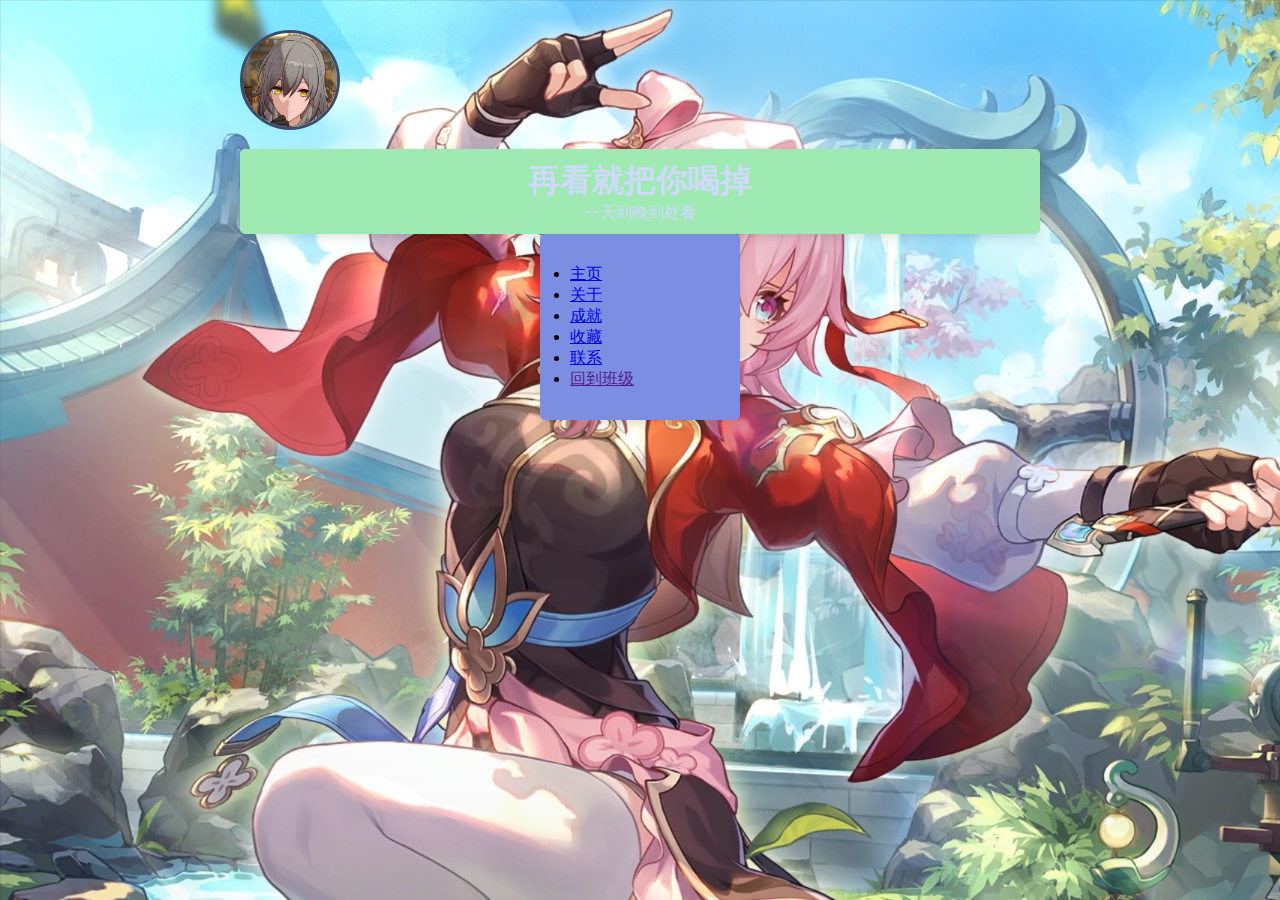
==== index.html @ fb9a9e0e "first commit" ====
<!DOCTYPE html>
<html lang="zh">
<head>
    <meta charset="utf-8">
    <meta name="viewport" content="width=device-width, initial-scale=1.0">
    <link rel="stylesheet" href="HWZ.css">
    <style type="text/css">
    body {
	background-color: #CE282A;
	background-image: url(pict/%E5%B1%8F%E5%B9%95%E6%88%AA%E5%9B%BE%202024-08-22%20142444.png);
}
    </style>
    <title>Portfolio - Main Page</title>
</head>
<body>
    <div class="container">
        <!-- Introduction -->
            <img src="pict/屏幕截图 2024-10-23 181920.png" class="intro-photo">
            <div class="index-container">
                <h1>再看就把你喝掉</h1>
                <p>一天到晚到处看</p> 
            </div>

        <!-- nav (menu) -->
        <nav class="nav-container">
            <ul>
                <li><a href="index.html" title="Home"><i></i>主页</a></li>
                <li><a href="about.html" title="About Me"><i></i>关于</a></li>
                <li><a href="achievements.html" title="My Achievements" ><i></i>成就</a></li>
                <li><a href="gallery.html" title="My Gallery" ><i></i>收藏</a></li>
				<li><a href="contact.html" title="contact Me" ><i></i>联系</a></li>
                <li><a href="" title="Back to Class" ><i></i>回到班级</a></li>
            </ul>
        </nav>
    </div>
</body>
</html>
---- HWZ.css ----
@charset "utf-8";
/* CSS Document */
* {
    margin: 0;
    padding: 0;
    box-sizing: border-box;
    font-family: 'Arial', sans-serif;
}
.container {
    width: 85%;
    max-width: 800px;
    margin: 30px auto;
}
.intro-container {
    background-color: #DAC3A9;
    color: #d1d9ff;
    padding: 20px;
    border-radius: 10px;
    box-shadow: 0 4px 10px rgba(0, 0, 0, 0.1);
    text-align: center;
    display: flex;
    flex-direction: column;
    align-items: center;
}
.nav-container {
    background-color: #7C8EE2;
    padding: 30px;
    margin-left: 300px;
	margin-right: 300px;
    border-radius: 5px;
    box-shadow: 0 4px 10px rgba(0, 0, 0, 0.1);
}
.about-container {
    background-color: #E9E8B4;
    color: #d1d9ff;
    padding: 10px;
    border-radius: 5px;
    box-shadow: 0 4px 10px rgba(0, 0, 0, 0.1);
    text-align: justify;
    display: flex;
    flex-direction: column;
    align-items: center;
}
.achievements-container {
    background-color: #D9B4F1;
    padding: 30px;
    border-radius: 5px;
    box-shadow: 0 4px 10px rgba(0, 0, 0, 0.1);
    text-align: center;
}
.contact-container {
    background-color: #BCEEF0;
    padding: 30px;
    border-radius: 5px;
    box-shadow: 0 4px 10px rgba(0,0,0,0.1);
    text-align: center;
    max-width: 600px;
    margin: 40px auto;
}
.gallery-container {
    display: flex;
    flex-direction: column;
    align-items: center; /* Horizontally center the gallery */
    justify-content: center; /* Vertically center the gallery */
    padding: 50px 20px;
    min-height: 100vh; /* Ensure the gallery takes up the full viewport height */
}
.intro-photo {
    width: 100px;
    height: 100px;
    border-radius: 50%;
    margin-bottom: 15px;
    border: 3px solid #3e4a6b;
}
.index-container {
    background-color: #9FE9B2;
    color: #d1d9ff;
    padding: 10px;
    border-radius: 5px;
    box-shadow: 0 4px 10px rgba(0, 0, 0, 0.1);
    text-align: justify;
    display: flex;
    flex-direction: column;
    align-items: center;
}
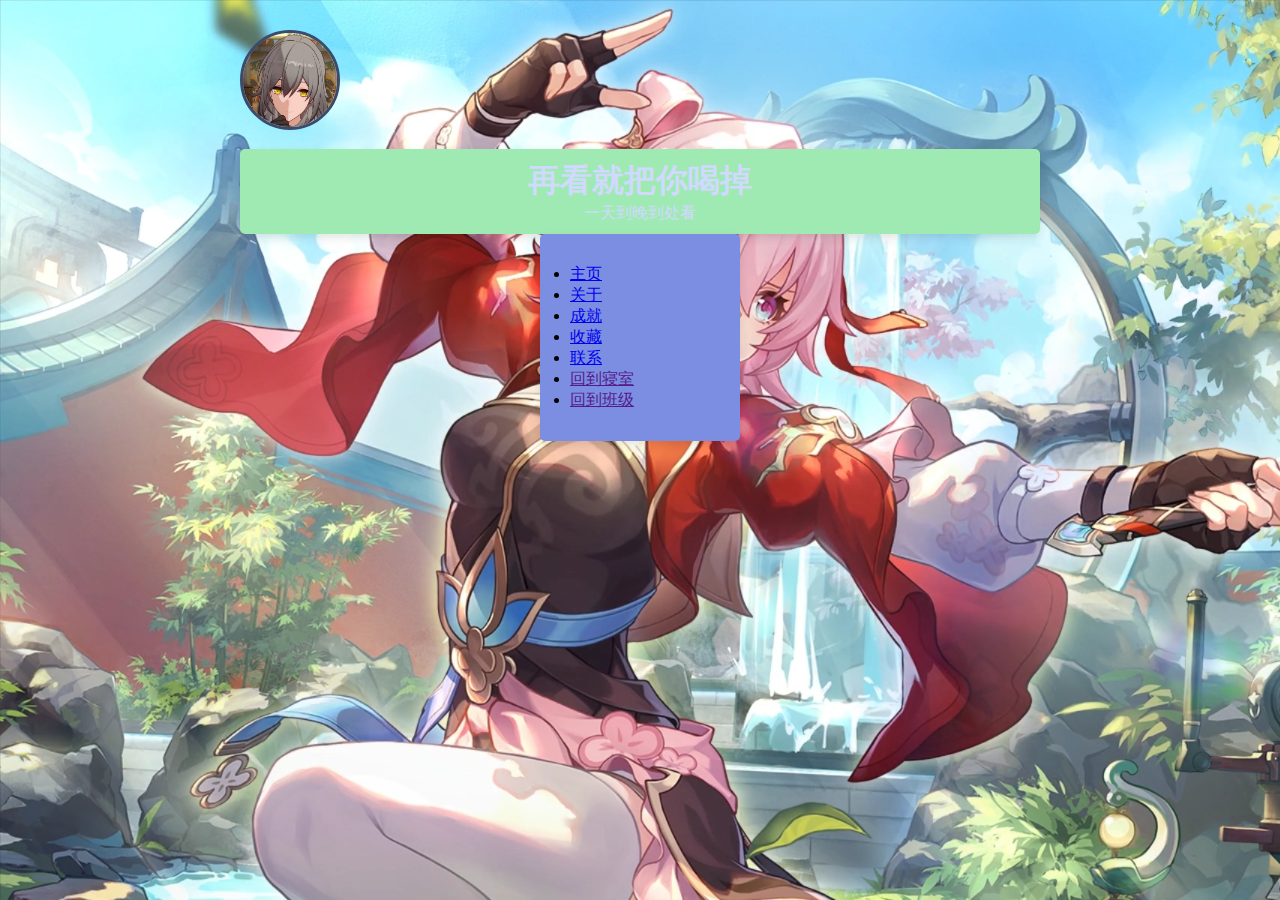
==== commit 3e6c2008: "Update index.html" ====
--- a/index.html
+++ b/index.html
@@ -28,8 +28,9 @@
                 <li><a href="about.html" title="About Me"><i></i>关于</a></li>
                 <li><a href="achievements.html" title="My Achievements" ><i></i>成就</a></li>
                 <li><a href="gallery.html" title="My Gallery" ><i></i>收藏</a></li>
-				<li><a href="contact.html" title="contact Me" ><i></i>联系</a></li>
-                <li><a href="" title="Back to Class" ><i></i>回到班级</a></li>
+		<li><a href="contact.html" title="contact Me" ><i></i>联系</a></li>
+                <li><a href="" title="寝室" ><i></i>回到寝室</a></li>
+		<li><a href="" title="Back to Class" ><i></i>回到班级</a></li>
             </ul>
         </nav>
     </div>
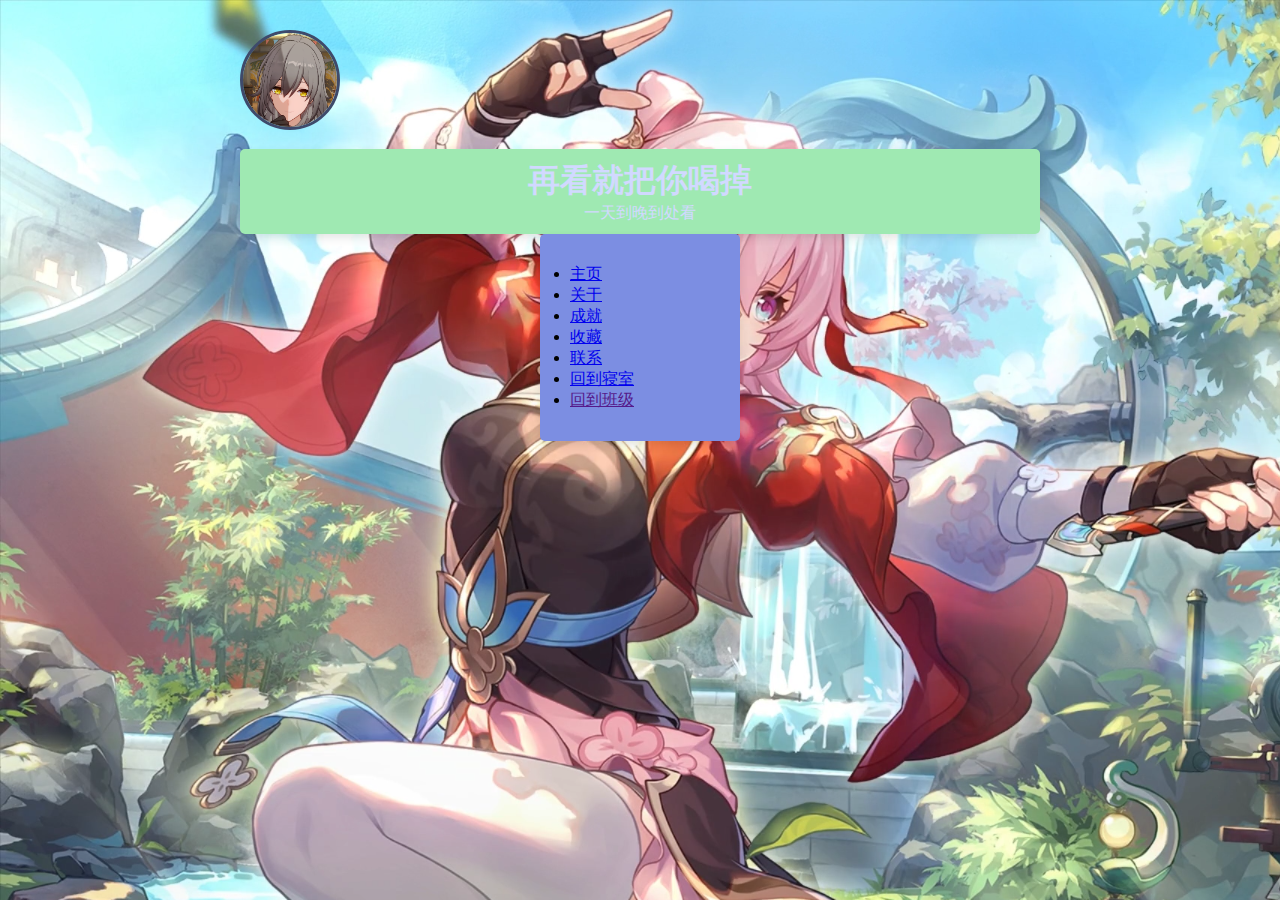
==== commit 87e5e958: "first commit" ====
--- a/index.html
+++ b/index.html
@@ -29,7 +29,7 @@
                 <li><a href="achievements.html" title="My Achievements" ><i></i>成就</a></li>
                 <li><a href="gallery.html" title="My Gallery" ><i></i>收藏</a></li>
 		<li><a href="contact.html" title="contact Me" ><i></i>联系</a></li>
-                <li><a href="" title="寝室" ><i></i>回到寝室</a></li>
+                <li><a href="https://pecospest.github.io/qinshi305/sylzhuye.html" title="寝室" ><i></i>回到寝室</a></li>
 		<li><a href="" title="Back to Class" ><i></i>回到班级</a></li>
             </ul>
         </nav>
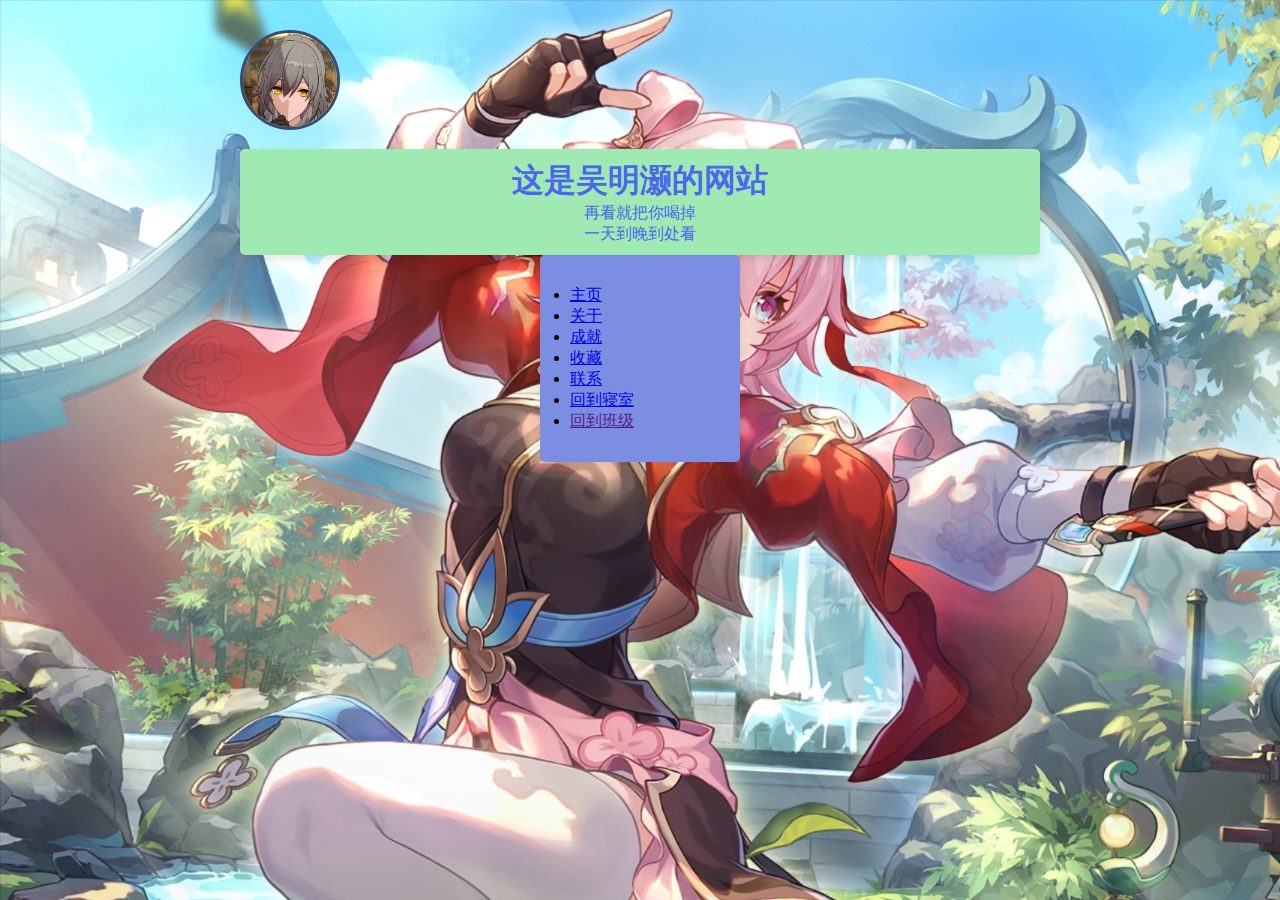
==== commit 22894ff9: "first commit" ====
--- a/index.html
+++ b/index.html
@@ -17,7 +17,8 @@
         <!-- Introduction -->
             <img src="pict/屏幕截图 2024-10-23 181920.png" class="intro-photo">
             <div class="index-container">
-                <h1>再看就把你喝掉</h1>
+                <h1>这是吴明灏的网站</h1>
+				<p>再看就把你喝掉</p>
                 <p>一天到晚到处看</p> 
             </div>
 
--- a/HWZ.css
+++ b/HWZ.css
@@ -13,7 +13,7 @@
 }
 .intro-container {
     background-color: #DAC3A9;
-    color: #d1d9ff;
+    color: #4B67ED;
     padding: 20px;
     border-radius: 10px;
     box-shadow: 0 4px 10px rgba(0, 0, 0, 0.1);
@@ -32,7 +32,7 @@
 }
 .about-container {
     background-color: #E9E8B4;
-    color: #d1d9ff;
+    color: #4B67ED;
     padding: 10px;
     border-radius: 5px;
     box-shadow: 0 4px 10px rgba(0, 0, 0, 0.1);
@@ -74,7 +74,7 @@
 }
 .index-container {
     background-color: #9FE9B2;
-    color: #d1d9ff;
+    color: #4B67ED;
     padding: 10px;
     border-radius: 5px;
     box-shadow: 0 4px 10px rgba(0, 0, 0, 0.1);
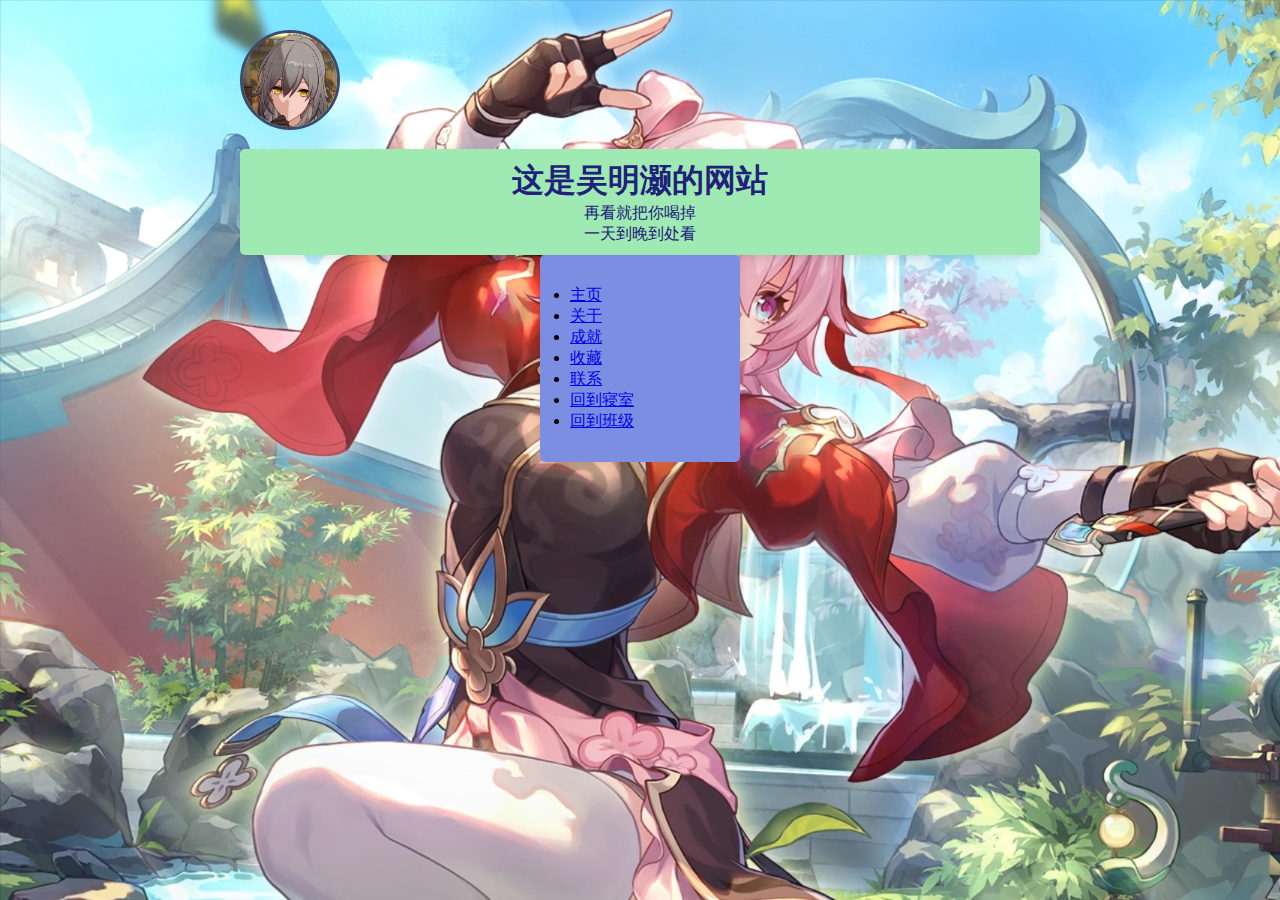
==== commit 25938022: "first commit" ====
--- a/index.html
+++ b/index.html
@@ -31,7 +31,7 @@
                 <li><a href="gallery.html" title="My Gallery" ><i></i>收藏</a></li>
 		<li><a href="contact.html" title="contact Me" ><i></i>联系</a></li>
                 <li><a href="https://pecospest.github.io/qinshi305/sylzhuye.html" title="寝室" ><i></i>回到寝室</a></li>
-		<li><a href="" title="Back to Class" ><i></i>回到班级</a></li>
+		<li><a href="https://daviana-yiya.github.io/2406Web/" title="Back to Class" ><i></i>回到班级</a></li>
             </ul>
         </nav>
     </div>
--- a/HWZ.css
+++ b/HWZ.css
@@ -13,7 +13,7 @@
 }
 .intro-container {
     background-color: #DAC3A9;
-    color: #4B67ED;
+    color: #21207A;
     padding: 20px;
     border-radius: 10px;
     box-shadow: 0 4px 10px rgba(0, 0, 0, 0.1);
@@ -32,7 +32,7 @@
 }
 .about-container {
     background-color: #E9E8B4;
-    color: #4B67ED;
+    color: #21207A;
     padding: 10px;
     border-radius: 5px;
     box-shadow: 0 4px 10px rgba(0, 0, 0, 0.1);
@@ -74,7 +74,7 @@
 }
 .index-container {
     background-color: #9FE9B2;
-    color: #4B67ED;
+    color: #21207A;
     padding: 10px;
     border-radius: 5px;
     box-shadow: 0 4px 10px rgba(0, 0, 0, 0.1);
@@ -82,4 +82,4 @@
     display: flex;
     flex-direction: column;
     align-items: center;
-}+}
